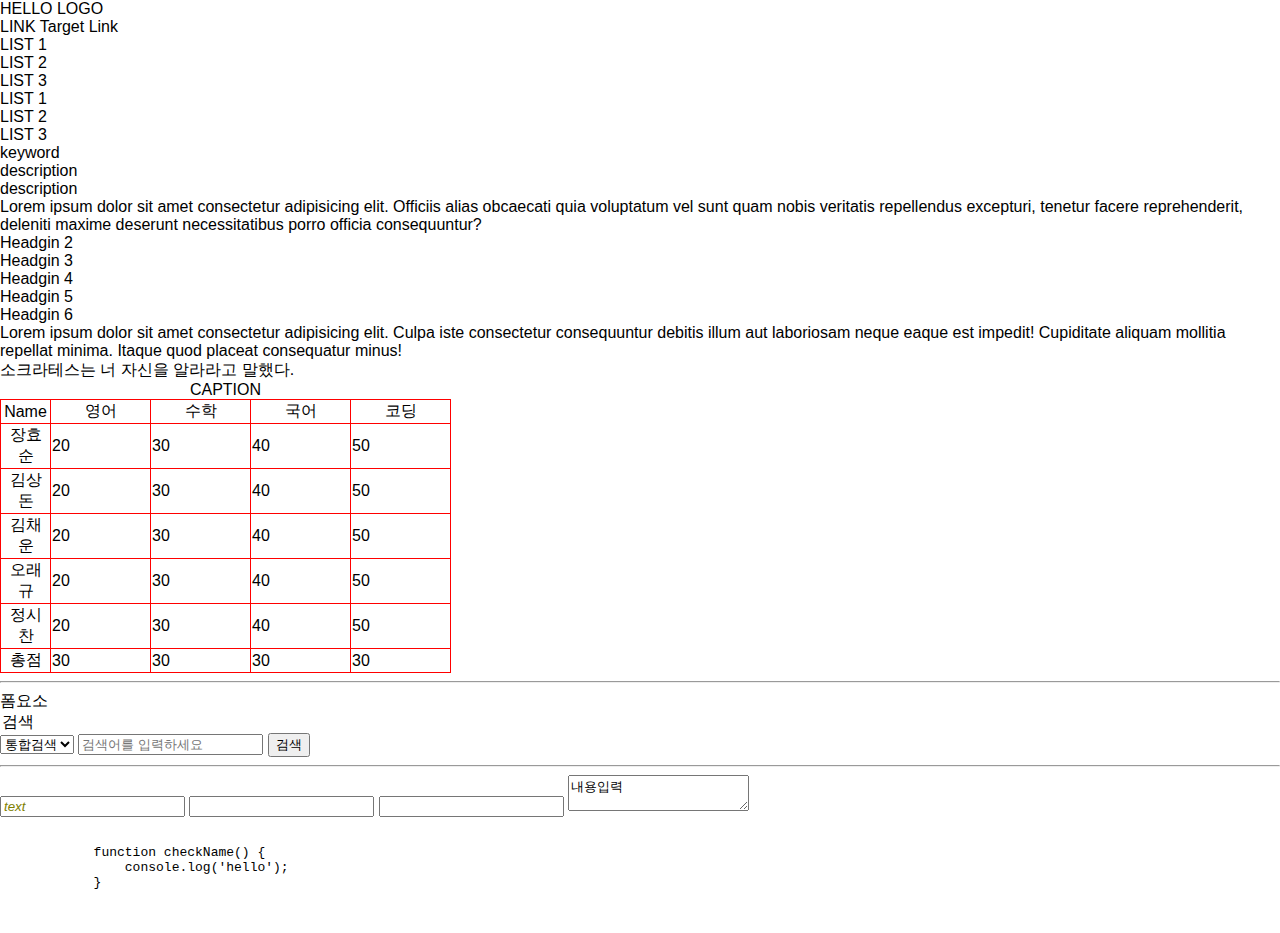
==== Sass/index.html @ 76d823ac "sass 추가" ====
<!DOCTYPE html>
<html lang="en">
<head>
    <meta charset="UTF-8">
    <meta http-equiv="X-UA-Compatible" content="IE=edge">
    <meta name="viewport" content="width=device-width, initial-scale=1.0">
    <title>Document</title>
    <link rel="stylesheet" href="./css/reset.css">
    <link rel="stylesheet" href="./css/common.css">
</head>
<body>
    <h1>HELLO LOGO</h1>
    <a href="#">LINK</a>
    <a href="./target.html">Target Link</a>
    <ul>
        <li>LIST 1</li>
        <li>LIST 2</li>
        <li>LIST 3</li>
    </ul>
    <ol>
        <li>LIST 1</li>
        <li>LIST 2</li>
        <li>LIST 3</li>
    </ol>
    <dl>
        <dt>keyword</dt>
        <dd>description</dd>
        <dd>description</dd>
    </dl>
    <p>
        <mark>Lorem ipsum dolor sit amet consectetur adipisicing elit.</mark>
        <strong>Officiis</strong> alias obcaecati quia voluptatum vel sunt quam nobis veritatis <em>repellendus excepturi, </em>tenetur facere reprehenderit, deleniti maxime deserunt necessitatibus porro officia consequuntur?
    </p>
    <h2>Headgin 2</h2>
    <h3>Headgin 3</h3>
    <h4>Headgin 4</h4>
    <h5>Headgin 5</h5>
    <h6>Headgin 6</h6>
    <blockquote>
        <p>
            <b>Lorem ipsum dolor sit amet consectetur</b> adipisicing elit. Culpa iste consectetur consequuntur debitis illum aut laboriosam neque eaque est impedit! 
            <i>Cupiditate aliquam mollitia</i> repellat minima.
            Itaque quod placeat consequatur minus!
        </p>
    </blockquote>
    <p>
        소크라테스는 <q>너 자신을 알라</q>라고 말했다.
    </p>
    <table>
        <caption>CAPTION</caption>
        <colgroup>
            <col style="width:50px;">
            <col style="width:100px;" span="4">
        </colgroup>
        <thead>
            <tr>
                <th scope="col">Name</th>
                <th scope="col">영어</th>
                <th scope="col">수학</th>
                <th scope="col">국어</th>
                <th scope="col">코딩</th>
            </tr>
        </thead> 
        <tbody>
            <tr>
                <th scope="row">장효순</th>
                <td>20</td>
                <td>30</td>
                <td>40</td>
                <td>50</td> 
            </tr>
            <tr>
                <th scope="row">김상돈</th>
                <td>20</td>
                <td>30</td>
                <td>40</td>
                <td>50</td> 
            </tr>
            <tr>
                <th scope="row">김채운</th>
                <td>20</td>
                <td>30</td>
                <td>40</td>
                <td>50</td> 
            </tr>
            <tr>
                <th scope="row">오래규</th>
                <td>20</td>
                <td>30</td>
                <td>40</td>
                <td>50</td> 
            </tr>
            <tr>
                <th scope="row">정시찬</th>
                <td>20</td>
                <td>30</td>
                <td>40</td>
                <td>50</td> 
            </tr> 
        </tbody>
        <tfoot>
            <tr>
                <th scope="row">총점</th>
                <td>30</td>
                <td>30</td>
                <td>30</td>
                <td>30</td>
            </tr>
        </tfoot>
    </table>

    <hr>
    <h2>폼요소</h2>
    <form>
        <fieldset>
            <legend>검색</legend>
            <select>
                <option>통합검색</option>
                <option>지식 iN</option>
                <option>쇼핑</option>
            </select>
            <input type="search" required placeholder="검색어를 입력하세요">
            <button type="submit">검색</button>
        </fieldset>
    </form>

    <hr>
    <input type="text" placeholder="text">
    <input type="email" placholder="email">
    <input type="url" placholder="url">
    <textarea>내용입력</textarea>
    <pre>
        <code>
            function checkName() {
                console.log('hello');
            }
        </code>
    </pre>


</body>
</html>
---- Sass/css/common.css ----
body, h1, h2, h3, h4, h5, h6, p, dl, dt, dd, ul, ol, li, blockquote, fieldset {
  margin: 0;
  padding: 0;
}

a {
  text-decoration: none;
  color: inherit;
}

mark {
  background-color: transparent;
  color: inherit;
}

h1, h2, h3, h4, h5, h6 {
  font-size: inherit;
}

h1, h2, h3, h4, h5, h6, strong, b, th {
  font-weight: inherit;
}

ul, ol, li {
  list-style: none;
}

i, em, address {
  font-style: inherit;
}

table {
  border-spacing: 0;
  border-collapse: collapse;
}

th, td {
  border: 1px solid red;
}

fieldset {
  border: none;
}

input[type=text]::placeholder {
  color: olive;
  font-style: italic;
}

input[type=text]:focus {
  background-color: olive;
  color: #fff;
}

button {
  cursor: pointer;
}

.blind {
  position: absolute;
  clip: rect(0 0 0 0);
  width: 1px;
  height: 1px;
  margin: -1px;
  overflow: hidden;
}

q:before, q:after {
  content: "";
}

.target {
  position: fixed;
  left: 0;
  top: 0;
  width: 100vw;
  height: 100vh;
  background-color: dodgerblue;
  color: #fff;
}
.target .inner {
  border: 1px solid #fff;
  border-radius: 15px;
  padding: 20px;
  height: 200px;
  overflow: auto;
  margin: 100px auto;
  max-width: 500px;
}
.target h1 {
  font-size: 100px;
  text-align: center;
}
.target p {
  line-height: 1.2;
  margin: 10px 0;
}
.target img {
  max-width: 100%;
  margin: 10px 0;
}

body {
  font-family: sans-serif;
}

/*# sourceMappingURL=common.css.map */
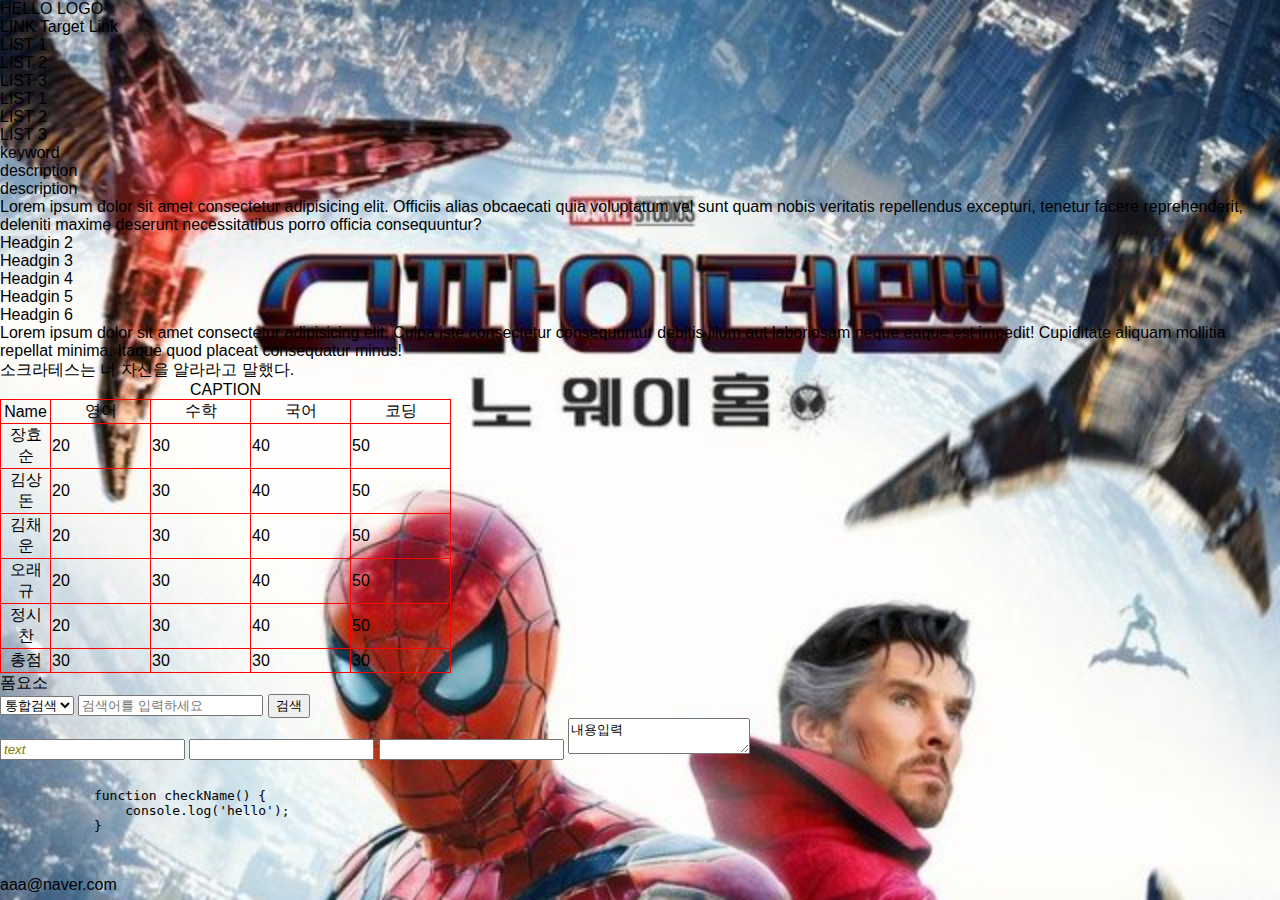
==== commit 2beeb1cc: "sass 커밋✨" ====
--- a/Sass/index.html
+++ b/Sass/index.html
@@ -4,9 +4,8 @@
     <meta charset="UTF-8">
     <meta http-equiv="X-UA-Compatible" content="IE=edge">
     <meta name="viewport" content="width=device-width, initial-scale=1.0">
-    <title>Document</title>
-    <link rel="stylesheet" href="./css/reset.css">
-    <link rel="stylesheet" href="./css/common.css">
+    <title>Document</title> 
+    <link rel="stylesheet" href="./css/common.css">  
 </head>
 <body>
     <h1>HELLO LOGO</h1>
@@ -137,6 +136,8 @@
         </code>
     </pre>
 
+    <address>aaa@naver.com</address>
+
 
 </body>
 </html>--- a/Sass/css/common.css
+++ b/Sass/css/common.css
@@ -1,107 +1 @@
-body, h1, h2, h3, h4, h5, h6, p, dl, dt, dd, ul, ol, li, blockquote, fieldset {
-  margin: 0;
-  padding: 0;
-}
-
-a {
-  text-decoration: none;
-  color: inherit;
-}
-
-mark {
-  background-color: transparent;
-  color: inherit;
-}
-
-h1, h2, h3, h4, h5, h6 {
-  font-size: inherit;
-}
-
-h1, h2, h3, h4, h5, h6, strong, b, th {
-  font-weight: inherit;
-}
-
-ul, ol, li {
-  list-style: none;
-}
-
-i, em, address {
-  font-style: inherit;
-}
-
-table {
-  border-spacing: 0;
-  border-collapse: collapse;
-}
-
-th, td {
-  border: 1px solid red;
-}
-
-fieldset {
-  border: none;
-}
-
-input[type=text]::placeholder {
-  color: olive;
-  font-style: italic;
-}
-
-input[type=text]:focus {
-  background-color: olive;
-  color: #fff;
-}
-
-button {
-  cursor: pointer;
-}
-
-.blind {
-  position: absolute;
-  clip: rect(0 0 0 0);
-  width: 1px;
-  height: 1px;
-  margin: -1px;
-  overflow: hidden;
-}
-
-q:before, q:after {
-  content: "";
-}
-
-.target {
-  position: fixed;
-  left: 0;
-  top: 0;
-  width: 100vw;
-  height: 100vh;
-  background-color: dodgerblue;
-  color: #fff;
-}
-.target .inner {
-  border: 1px solid #fff;
-  border-radius: 15px;
-  padding: 20px;
-  height: 200px;
-  overflow: auto;
-  margin: 100px auto;
-  max-width: 500px;
-}
-.target h1 {
-  font-size: 100px;
-  text-align: center;
-}
-.target p {
-  line-height: 1.2;
-  margin: 10px 0;
-}
-.target img {
-  max-width: 100%;
-  margin: 10px 0;
-}
-
-body {
-  font-family: sans-serif;
-}
-
-/*# sourceMappingURL=common.css.map */
+body,h1,h2,h3,h4,h5,h6,p,dl,dt,dd,ul,ol,li,blockquote,fieldset{margin:0;padding:0}a{text-decoration:none;color:inherit}mark{background-color:transparent;color:inherit}h1,h2,h3,h4,h5,h6{font-size:inherit}h1,h2,h3,h4,h5,h6,strong,b,th{font-weight:inherit}ul,ol,li{list-style:none}i,em,address{font-style:inherit}table{border-spacing:0;border-collapse:collapse}th,td{border:1px solid red}fieldset{border:none}input[type=text]::placeholder{color:olive;font-style:italic}input[type=text]:focus{background-color:olive;color:#fff}button{cursor:pointer}.blind,hr,legend{position:absolute;clip:rect(0 0 0 0);width:1px;height:1px;margin:-1px;overflow:hidden}q:before,q:after{content:""}.target{background-color:#1e90ff;color:#fff}.target .inner{border:1px solid #fff;background-color:#73dab8;border-radius:15px;padding:20px;height:200px;overflow:auto;margin:100px auto;max-width:500px}.target h1{font-size:100px;text-align:center}.target p{line-height:1.2;margin:10px 0}.target p:first-of-type{background-color:#4bcfa3}.target img{max-width:100%;margin:10px 0}.grayBox div:nth-child(1){background-color:#333}.grayBox div:nth-child(2){background-color:#666}.grayBox div:nth-child(3){background-color:#999}.grayBox div:nth-child(4){background-color:#aaa}.grayBox div:nth-child(5){background-color:#d8d8d8}.grayBox div:nth-child(6){background-color:#f1f1f1}body{font-family:sans-serif;background:url("../images/spiderman.jpg") no-repeat fixed top right/cover}/*# sourceMappingURL=common.css.map */
